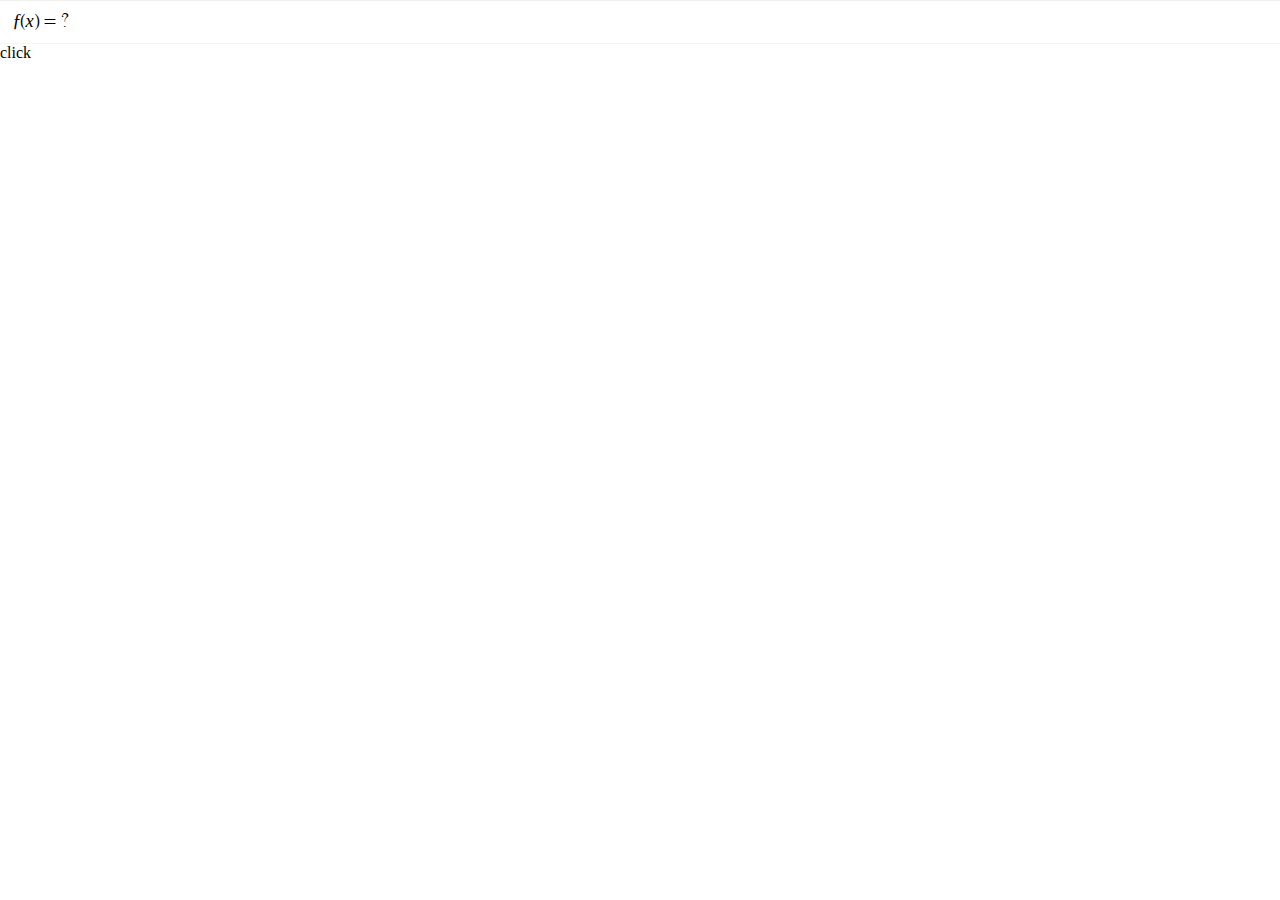
==== index.html @ b438a1d9 "First commit" ====
<!DOCTYPE html>
<html>
<head>
    <title></title>
    <link rel="stylesheet" href="mathquill.css"/>
    <link rel="stylesheet" href="main.css"/>
</head>
<body>
<div class="mathLine">
    <span class="mathquill-editable">f(x)=?</span>
</div>

<div class="button" onclick="test()">click</div>
<p id="out">

</p>
<script src="http://ajax.googleapis.com/ajax/libs/jquery/1.10.1/jquery.min.js"></script>
<script type="text/javascript" src="mathquill.js"></script>
<script type="text/javascript" src="main.js"></script>
</body>
</html>
---- mathquill.css ----
/*
 * LaTeX Math in pure HTML and CSS -- No images whatsoever
 * v0.xa
 * by Jay and Han
 * Lesser GPL Licensed: http: //www.gnu.org/licenses/lgpl.html
 *
 * This file is automatically included by mathquill.js
 *
 */
@font-face {
  font-family: Symbola;
  src: url(font/Symbola.eot);
  src: local("Symbola Regular"), local("Symbola"), url(font/Symbola.ttf) format("truetype"), url(font/Symbola.otf) format("opentype"), url(font/Symbola.svg#Symbola) format("svg");
}
.mathquill-editable {
  display: -moz-inline-box;
  display: inline-block;
  white-space: pre-wrap;
}
.mathquill-editable .cursor {
  border-left: 1px solid black;
  margin-right: -1px;
  position: relative;
  z-index: 1;
  padding: 0;
  display: -moz-inline-box;
  display: inline-block;
}
.mathquill-editable .cursor.blink {
  visibility: hidden;
}
.mathquill-editable,
.mathquill-embedded-latex .mathquill-editable {
  border: 1px solid gray;
  padding: 4px;
}
.mathquill-embedded-latex .mathquill-editable {
  margin: 1px;
}
.mathquill-editable.hasCursor,
.mathquill-editable .hasCursor {

}
.mathquill-editable .latex-command-input {
  color: inherit;
  font-family: "Courier New", monospace;
  border: 1px solid gray;
  padding-right: 1px;
  margin-right: 1px;
  margin-left: 2px;
}
.mathquill-editable .latex-command-input.empty {
  background: transparent;
}
.mathquill-editable .latex-command-input.hasCursor {
  border-color: ActiveBorder;
}
.mathquill-editable.empty:after,
.mathquill-textbox:after,
.mathquill-rendered-math .empty:after {
  visibility: hidden;
  content: 'c';
}
.mathquill-editable .cursor:only-child:after,
.mathquill-editable .textarea + .cursor:last-child:after {
  visibility: hidden;
  content: 'c';
}
.mathquill-textbox {
  overflow-x: auto;
  overflow-y: hidden;
}
.mathquill-rendered-math {
  font-variant: normal;
  font-weight: normal;
  font-style: normal;
  font-size: 115%;
  line-height: 1;
  display: -moz-inline-box;
  display: inline-block;
}
.mathquill-rendered-math .non-leaf,
.mathquill-rendered-math .scaled {
  display: -moz-inline-box;
  display: inline-block;
}
.mathquill-rendered-math var,
.mathquill-rendered-math .text,
.mathquill-rendered-math .nonSymbola {
  font-family: "Times New Roman", Symbola, serif;
  line-height: .9;
}
.mathquill-rendered-math * {
  font-size: inherit;
  line-height: inherit;
  margin: 0;
  padding: 0;
  border-color: black;
  -webkit-user-select: none;
  -moz-user-select: none;
  user-select: none;
}
.mathquill-rendered-math .empty {
  background: #ccc;
}
.mathquill-rendered-math.empty {
  background: transparent;
}
.mathquill-rendered-math .text {
  font-size: 87%;
}
.mathquill-rendered-math .font {
  font: 1em "Times New Roman", Symbola, serif;
}
.mathquill-rendered-math .font * {
  font-family: inherit;
  font-style: inherit;
}
.mathquill-rendered-math b,
.mathquill-rendered-math b.font {
  font-weight: bolder;
}
.mathquill-rendered-math var,
.mathquill-rendered-math i,
.mathquill-rendered-math i.font {
  font-syle: italic;
}
.mathquill-rendered-math var.florin {
  margin: 0 -0.1em;
}
.mathquill-rendered-math big {
  font-size: 125%;
}
.mathquill-rendered-math .roman {
  font-style: normal;
}
.mathquill-rendered-math .sans-serif {
  font-family: sans-serif, Symbola, serif;
}
.mathquill-rendered-math .monospace {
  font-family: monospace, Symbola, serif;
}
.mathquill-rendered-math .overline {
  border-top: 1px solid black;
  margin-top: 1px;
}
.mathquill-rendered-math .underline {
  border-bottom: 1px solid black;
  margin-bottom: 1px;
}
.mathquill-rendered-math .binary-operator {
  padding: 0 0.2em;
  display: -moz-inline-box;
  display: inline-block;
}
.mathquill-rendered-math .unary-operator {
  padding-left: 0.2em;
}
.mathquill-rendered-math sup,
.mathquill-rendered-math sub {
  position: relative;
  font-size: 90%;
}
.mathquill-rendered-math sup .binary-operator,
.mathquill-rendered-math sub .binary-operator {
  padding: 0 .1em;
}
.mathquill-rendered-math sup .unary-operator,
.mathquill-rendered-math sub .unary-operator {
  padding-left: .1em;
}
.mathquill-rendered-math sup.limit,
.mathquill-rendered-math sub.limit,
.mathquill-rendered-math sup.nthroot,
.mathquill-rendered-math sub.nthroot {
  font-size: 80%;
}
.mathquill-rendered-math sup .fraction,
.mathquill-rendered-math sub .fraction {
  font-size: 70%;
  vertical-align: -0.4em;
}
.mathquill-rendered-math sup .numerator,
.mathquill-rendered-math sub .numerator {
  padding-bottom: 0;
}
.mathquill-rendered-math sup .denominator,
.mathquill-rendered-math sub .denominator {
  padding-top: 0;
}
.mathquill-rendered-math sup {
  vertical-align: .5em;
}
.mathquill-rendered-math sup.limit,
.mathquill-rendered-math sup.nthroot {
  vertical-align: 0.8em;
}
.mathquill-rendered-math sup.nthroot {
  margin-right: -0.6em;
  margin-left: .2em;
  min-width: .5em;
}
.mathquill-rendered-math sub {
  vertical-align: -0.4em;
}
.mathquill-rendered-math sub.limit {
  vertical-align: -0.6em;
}
.mathquill-rendered-math .paren {
  padding: 0 .1em;
  vertical-align: bottom;
  -webkit-transform-origin: bottom center;
  -moz-transform-origin: bottom center;
  -ms-transform-origin: bottom center;
  -o-transform-origin: bottom center;
  transform-origin: bottom center;
}
.mathquill-rendered-math .array {
  vertical-align: middle;
  text-align: center;
}
.mathquill-rendered-math .array > span {
  display: block;
}
.mathquill-rendered-math .non-italicized-function {
  font-family: Symbola, "Times New Roman", serif;
  line-height: .9;
  font-style: normal;
  padding-right: .2em;
}
.mathquill-rendered-math .fraction {
  font-size: 90%;
  text-align: center;
  vertical-align: -0.5em;
  padding: 0 .2em;
}
.mathquill-rendered-math .fraction,
.mathquill-rendered-math x:-moz-any-link {
  display: -moz-groupbox;
}
.mathquill-rendered-math .fraction,
.mathquill-rendered-math x:-moz-any-link,
.mathquill-rendered-math x:default {
  display: inline-block;
}
.mathquill-rendered-math .numerator,
.mathquill-rendered-math .denominator {
  display: block;
}
.mathquill-rendered-math .numerator {
  padding: 0 0.1em;
  margin-bottom: -0.1em;
}
.mathquill-rendered-math .denominator {
  border-top: 1px solid;
  float: right;
  width: 100%;
  padding: .1em .1em 0 .1em;
  margin-right: -0.1em;
  margin-left: -0.1em;
}
.mathquill-rendered-math .sqrt-prefix {
  padding-top: 0;
  position: relative;
  top: .1em;
  vertical-align: top;
  -webkit-transform-origin: top;
  -moz-transform-origin: top;
  -ms-transform-origin: top;
  -o-transform-origin: top;
  transform-origin: top;
}
.mathquill-rendered-math .sqrt-stem {
  border-top: 1px solid;
  margin-top: 1px;
  padding-left: .15em;
  padding-right: .2em;
  margin-right: .1em;
}
.mathquill-rendered-math .vector-prefix {
  display: block;
  text-align: center;
  line-height: .25em;
  margin-bottom: -0.1em;
  font-size: 0.75em;
}
.mathquill-rendered-math .vector-stem {
  display: block;
}
.mathquill-rendered-math,
.mathquill-rendered-math .mathquill-editable {
  cursor: text;
  font-family: Symbola, "Times New Roman", serif;
}
.mathquill-rendered-math .selection,
.mathquill-editable .selection,
.mathquill-rendered-math .selection .non-leaf,
.mathquill-editable .selection .non-leaf,
.mathquill-rendered-math .selection .scaled,
.mathquill-editable .selection .scaled {
  background: #B4D5FE !important;
  background: Highlight !important;
  color: HighlightText;
  border-color: HighlightText;
}
.mathquill-rendered-math .selection .matrixed,
.mathquill-editable .selection .matrixed {
  background: #39F !important;
}
.mathquill-rendered-math .selection .matrixed-container,
.mathquill-editable .selection .matrixed-container {
  filter: progid:DXImageTransform.Microsoft.Chroma(color='#3399FF') !important;
}
.mathquill-rendered-math .selection.blur,
.mathquill-editable .selection.blur,
.mathquill-rendered-math .selection.blur .non-leaf,
.mathquill-editable .selection.blur .non-leaf,
.mathquill-rendered-math .selection.blur .scaled,
.mathquill-editable .selection.blur .scaled,
.mathquill-rendered-math .selection.blur .matrixed,
.mathquill-editable .selection.blur .matrixed {
  background: #D4D4D4 !important;
  color: black;
  border-color: black;
}
.mathquill-rendered-math .selection.blur .matrixed-container,
.mathquill-editable .selection.blur .matrixed-container {
  filter: progid:DXImageTransform.Microsoft.Chroma(color='#D4D4D4') !important;
}
.mathquill-editable .textarea,
.mathquill-rendered-math .textarea {
  position: relative;
  -webkit-user-select: text;
  -moz-user-select: text;
  user-select: text;
}
.mathquill-editable .textarea textarea,
.mathquill-rendered-math .textarea textarea,
.mathquill-editable .selectable,
.mathquill-rendered-math .selectable {
  -webkit-user-select: text;
  -moz-user-select: text;
  user-select: text;
  position: absolute;
  clip: rect(1em 1em 1em 1em);
}
.mathquill-rendered-math .matrixed {
  background: white;
  display: -moz-inline-box;
  display: inline-block;
}
.mathquill-rendered-math .matrixed-container {
  filter: progid:DXImageTransform.Microsoft.Chroma(color='white');
  margin-top: -0.1em;
}
---- main.css ----
body{
	padding:0;
	margin:0;
}
.mathLine{
    padding-left: 10px;
	border-bottom:1px solid #f5f5f5;
	border-top:1px solid #fff;
	background:#fbfbfb;
	min-height:42px;
    line-height: 42px;
	transition:all 1s;
}
.mathLine:hover{
	border-top:1px solid #f0f0f0;
	background:#fff;
}
.mathquill-editable{
    border: none;
    outline: none;
}
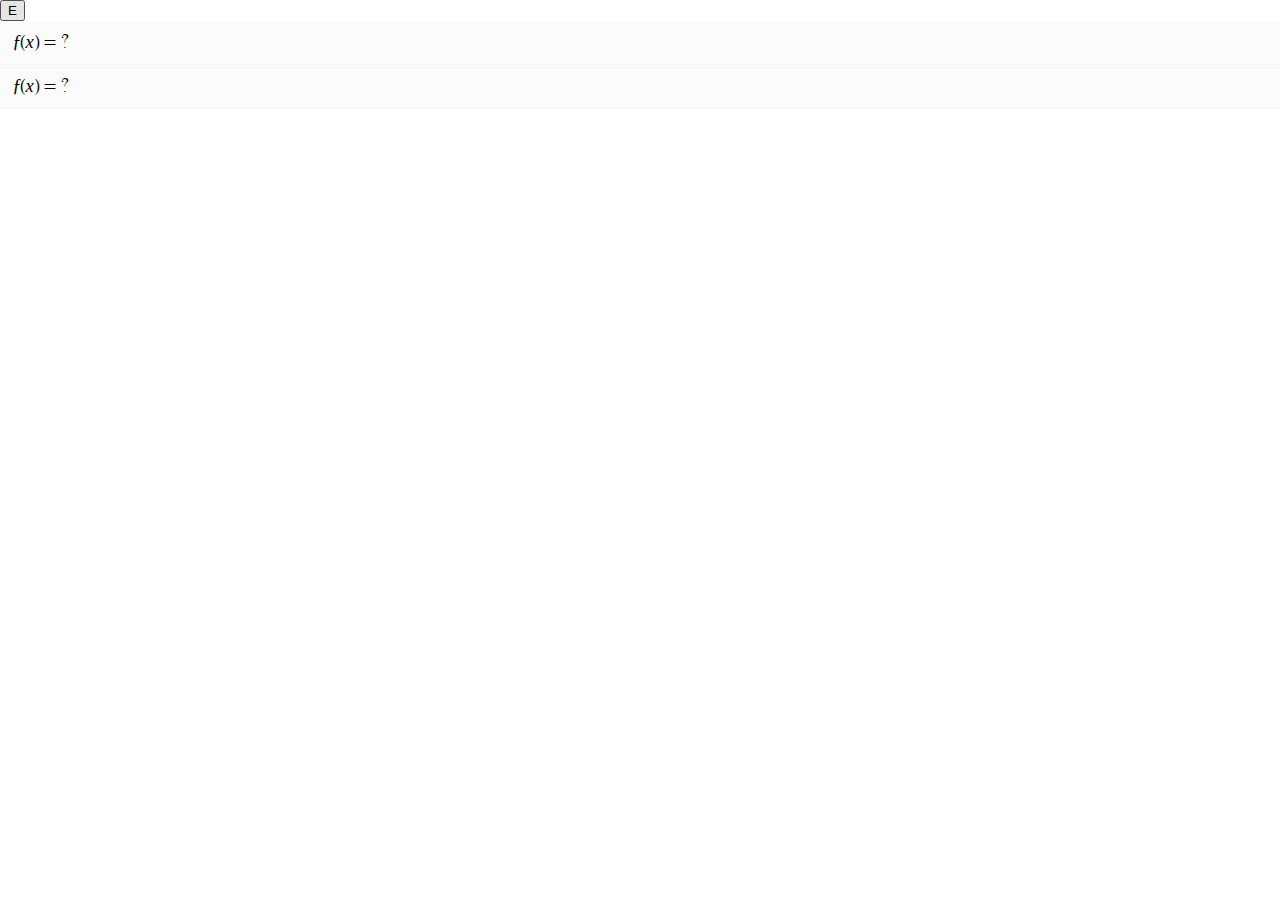
==== commit 4cfbe43e: "updating the ui" ====
--- a/index.html
+++ b/index.html
@@ -6,14 +6,21 @@
     <link rel="stylesheet" href="main.css"/>
 </head>
 <body>
-<div class="mathLine">
-    <span class="mathquill-editable">f(x)=?</span>
+<div class="container">
+    <nav>
+        <button onclick="$('.container').toggleClass('settings')">E</button>
+    </nav>
+    <div class="mathLine">
+        <span class="mathquill-editable">f(x)=?</span>
+    </div>
+    <div class="mathLine">
+        <span class="mathquill-editable">f(x)=?</span>
+    </div>
+    <p id="out">
+
+    </p>
 </div>
 
-<div class="button" onclick="test()">click</div>
-<p id="out">
-
-</p>
 <script src="http://ajax.googleapis.com/ajax/libs/jquery/1.10.1/jquery.min.js"></script>
 <script type="text/javascript" src="mathquill.js"></script>
 <script type="text/javascript" src="main.js"></script>
--- a/main.css
+++ b/main.css
@@ -1,6 +1,7 @@
 body{
 	padding:0;
 	margin:0;
+    background: #999999;
 }
 .mathLine{
     padding-left: 10px;
@@ -18,4 +19,20 @@
 .mathquill-editable{
     border: none;
     outline: none;
-}+}
+
+.container{
+    -webkit-transition:all 1s;
+    background: #ffffff;
+    min-height: 100vh;
+    padding: 0;
+    margin: 0;
+}
+.container.settings{
+    -webkit-transform:translateX(150px);
+}
+html{
+    height: 100vh;
+
+}
+
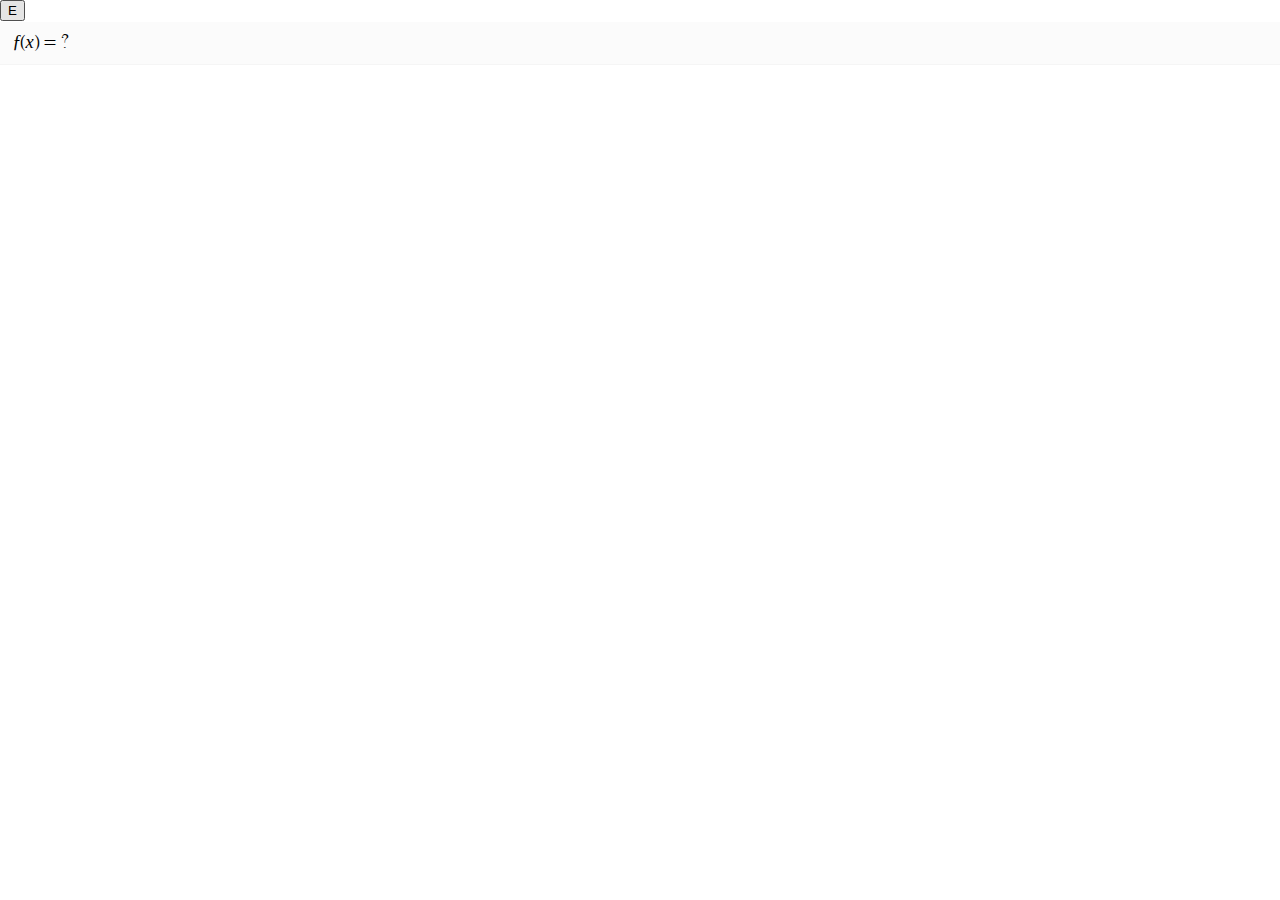
==== commit 4d9034aa: "now updates on every keystroke" ====
--- a/index.html
+++ b/index.html
@@ -13,9 +13,6 @@
     <div class="mathLine">
         <span class="mathquill-editable">f(x)=?</span>
     </div>
-    <div class="mathLine">
-        <span class="mathquill-editable">f(x)=?</span>
-    </div>
     <p id="out">
 
     </p>
